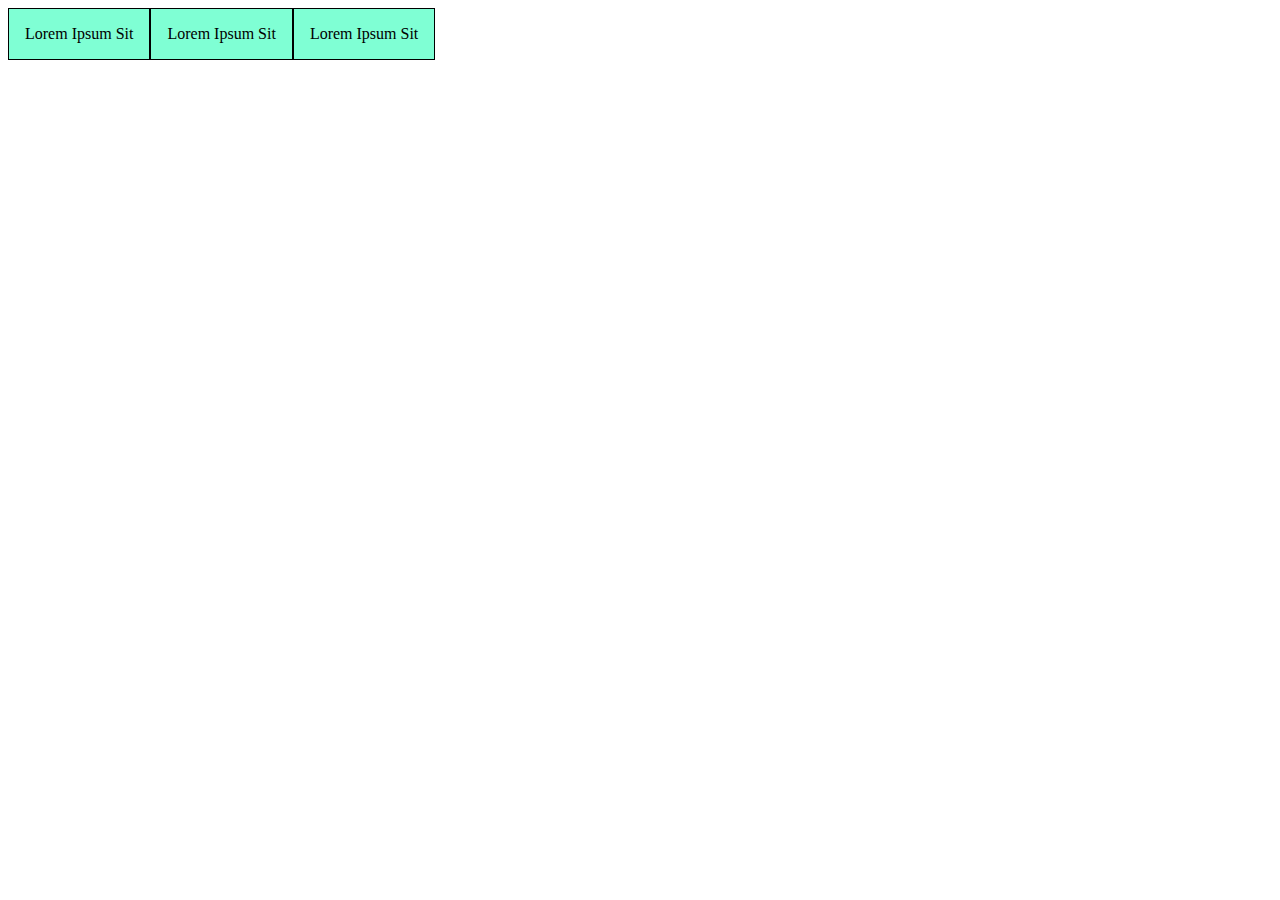
==== flexBox.html @ 1071c16c "Learning about display:flex; property of flex box" ====
<!DOCTYPE html>
<html lang="en">
<head>
    <meta charset="UTF-8">
    <meta name="viewport" content="width=device-width, initial-scale=1.0">
    <title>Document</title>
    <link href="flex.css" rel="stylesheet">
</head>
<body>
    <div class="row">
         <div class="col">Lorem Ipsum Sit</div>
         <div class="col">Lorem Ipsum Sit</div>
         <div class="col">Lorem Ipsum Sit</div>
    </div>
</body>
</html>
---- flex.css ----
.row{
    display: flex;
}
.col{
   border: 1px solid black;
   background-color: aquamarine;
   padding:1rem;
}
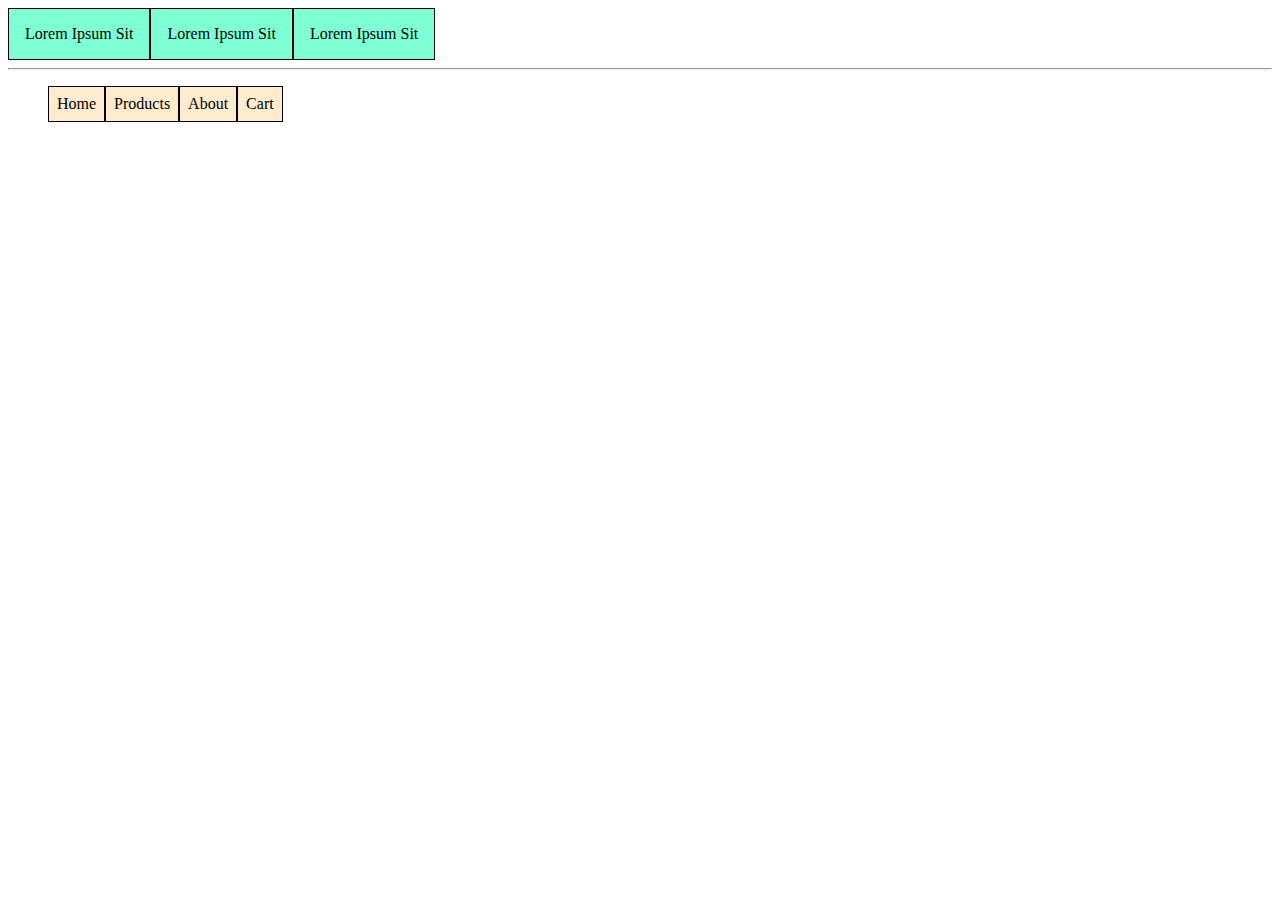
==== commit 65fbdc53: "Designing Nav bar for header" ====
--- a/flexBox.html
+++ b/flexBox.html
@@ -12,5 +12,14 @@
          <div class="col">Lorem Ipsum Sit</div>
          <div class="col">Lorem Ipsum Sit</div>
     </div>
+    <hr/>
+    <nav>
+        <ul class="row">
+            <li class="nav-items">Home </li>
+            <li class="nav-items">Products</li>
+            <li class="nav-items">About</li>
+            <li class="nav-items">Cart</li>
+        </ul>
+    </nav>
 </body>
 </html>--- a/flex.css
+++ b/flex.css
@@ -5,4 +5,11 @@
    border: 1px solid black;
    background-color: aquamarine;
    padding:1rem;
+}
+
+.nav-items{
+    list-style: none;
+    border:1px solid black;
+    padding:0.5rem;
+    background-color: blanchedalmond;
 }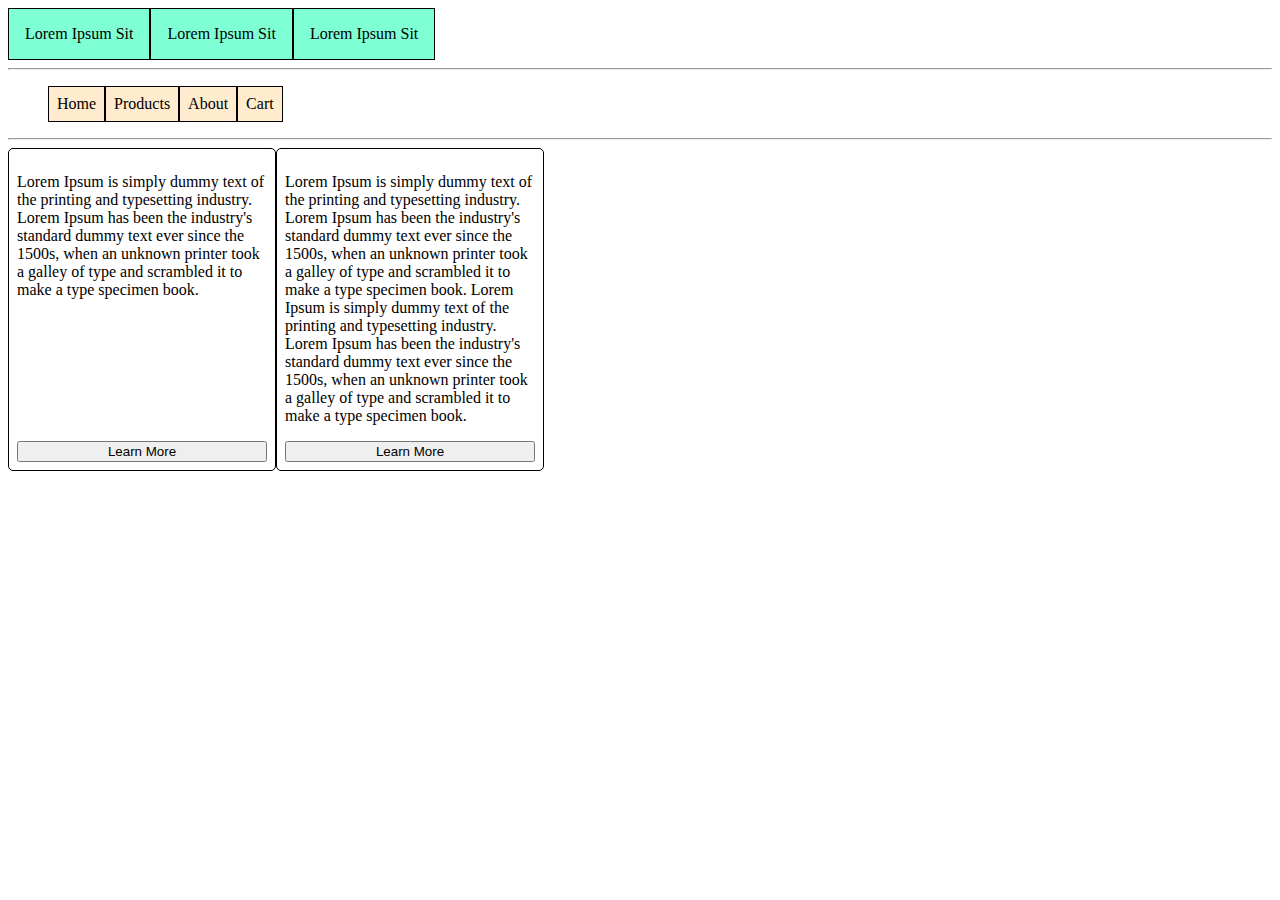
==== commit 8d7b2dd8: "Made cards and learnt about flex-direction and justify-content property of parent elements" ====
--- a/flexBox.html
+++ b/flexBox.html
@@ -21,5 +21,16 @@
             <li class="nav-items">Cart</li>
         </ul>
     </nav>
+    <hr/>
+    <div class="row">
+        <div class="card">
+            <p>Lorem Ipsum is simply dummy text of the printing and typesetting industry. Lorem Ipsum has been the industry's standard dummy text ever since the 1500s, when an unknown printer took a galley of type and scrambled it to make a type specimen book. </p>
+       <button>Learn More</button>
+        </div>
+        <div class="card">
+            <p>Lorem Ipsum is simply dummy text of the printing and typesetting industry. Lorem Ipsum has been the industry's standard dummy text ever since the 1500s, when an unknown printer took a galley of type and scrambled it to make a type specimen book. Lorem Ipsum is simply dummy text of the printing and typesetting industry. Lorem Ipsum has been the industry's standard dummy text ever since the 1500s, when an unknown printer took a galley of type and scrambled it to make a type specimen book. </p>
+       <button>Learn More</button>
+        </div>
+    </div>
 </body>
 </html>--- a/flex.css
+++ b/flex.css
@@ -12,4 +12,13 @@
     border:1px solid black;
     padding:0.5rem;
     background-color: blanchedalmond;
+}
+.card{
+    border:1px solid black;
+    max-width: 250px;
+    padding: 0.5rem;
+    border-radius:5px;
+    display: flex;
+    flex-direction: column; /* By default flex-direction is row*/
+    justify-content: space-between; /* This property works only if there is a display:flex; property for parent elements*/
 }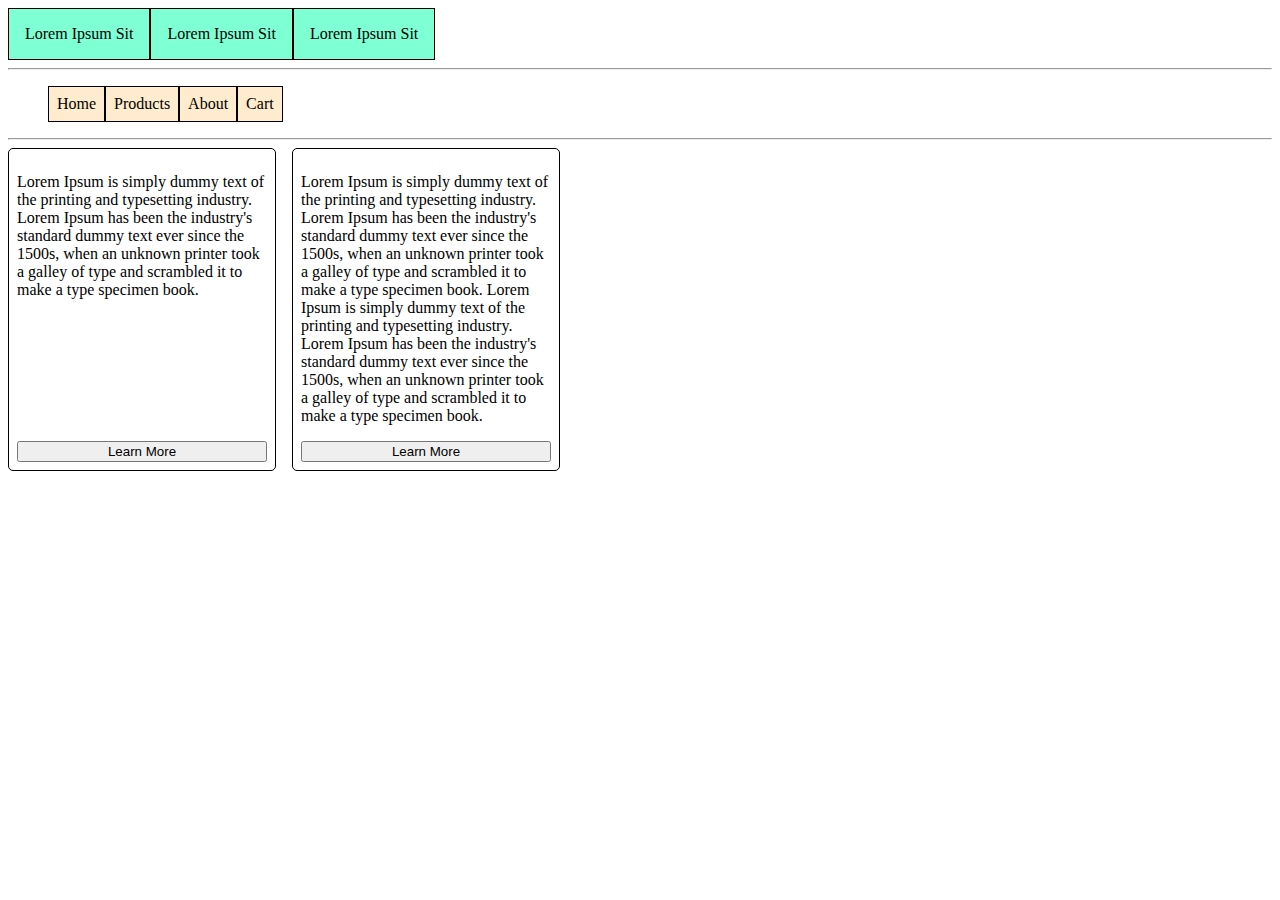
==== commit bbc4b3b2: "Providing gap between cards using gap property" ====
--- a/flexBox.html
+++ b/flexBox.html
@@ -22,7 +22,7 @@
         </ul>
     </nav>
     <hr/>
-    <div class="row">
+    <div class="cards">
         <div class="card">
             <p>Lorem Ipsum is simply dummy text of the printing and typesetting industry. Lorem Ipsum has been the industry's standard dummy text ever since the 1500s, when an unknown printer took a galley of type and scrambled it to make a type specimen book. </p>
        <button>Learn More</button>
--- a/flex.css
+++ b/flex.css
@@ -1,5 +1,9 @@
 .row{
     display: flex;
+}
+.cards{
+    display: flex;
+    gap:1rem;
 }
 .col{
    border: 1px solid black;
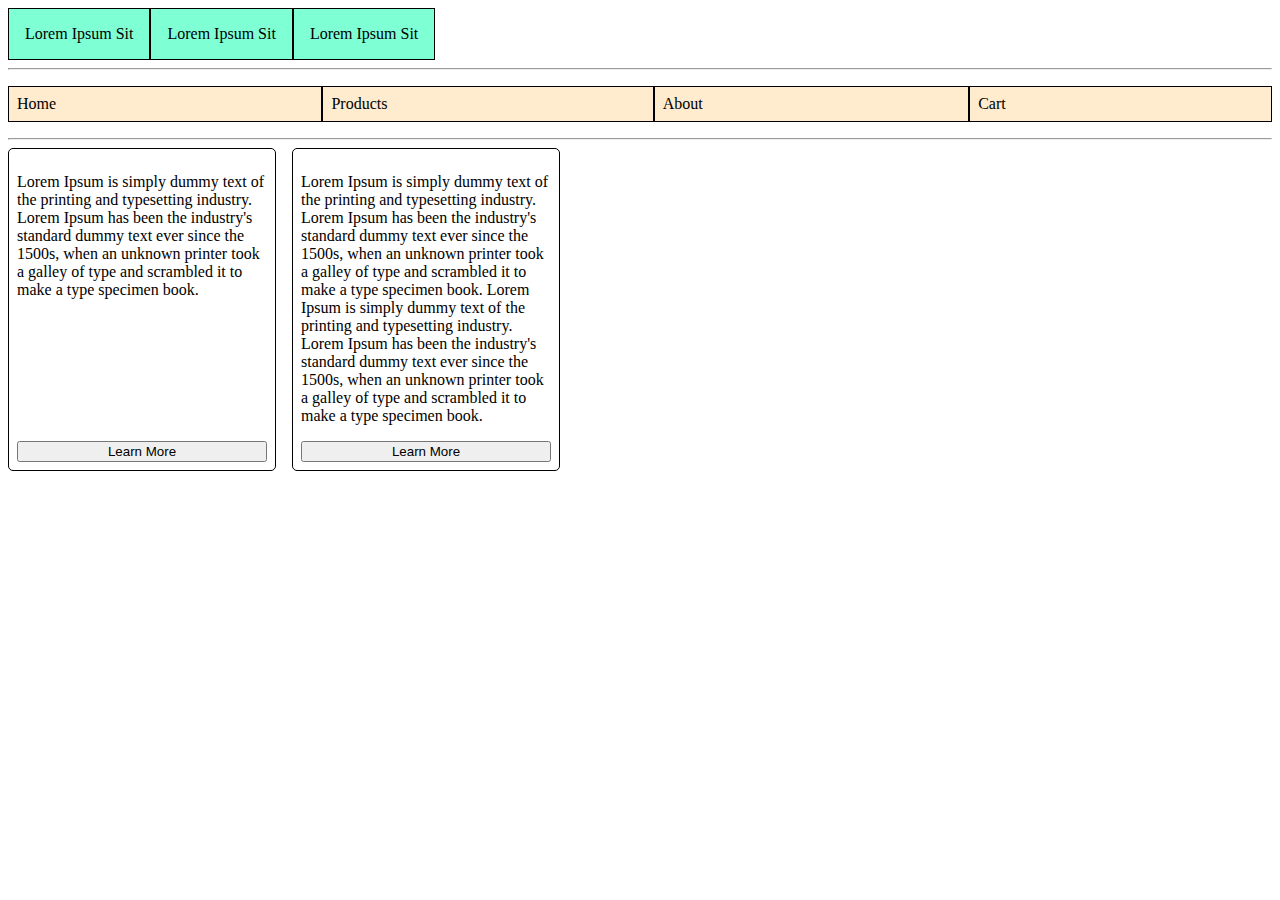
==== commit a47664d0: "Learnt about flex grow property" ====
--- a/flexBox.html
+++ b/flexBox.html
@@ -14,7 +14,7 @@
     </div>
     <hr/>
     <nav>
-        <ul class="row">
+        <ul class="row" style="padding-inline-start: 0px;">
             <li class="nav-items">Home </li>
             <li class="nav-items">Products</li>
             <li class="nav-items">About</li>
--- a/flex.css
+++ b/flex.css
@@ -16,6 +16,7 @@
     border:1px solid black;
     padding:0.5rem;
     background-color: blanchedalmond;
+    flex-grow: 1;  /* Each of nav bar should take 1 proportion of the entire space */
 }
 .card{
     border:1px solid black;
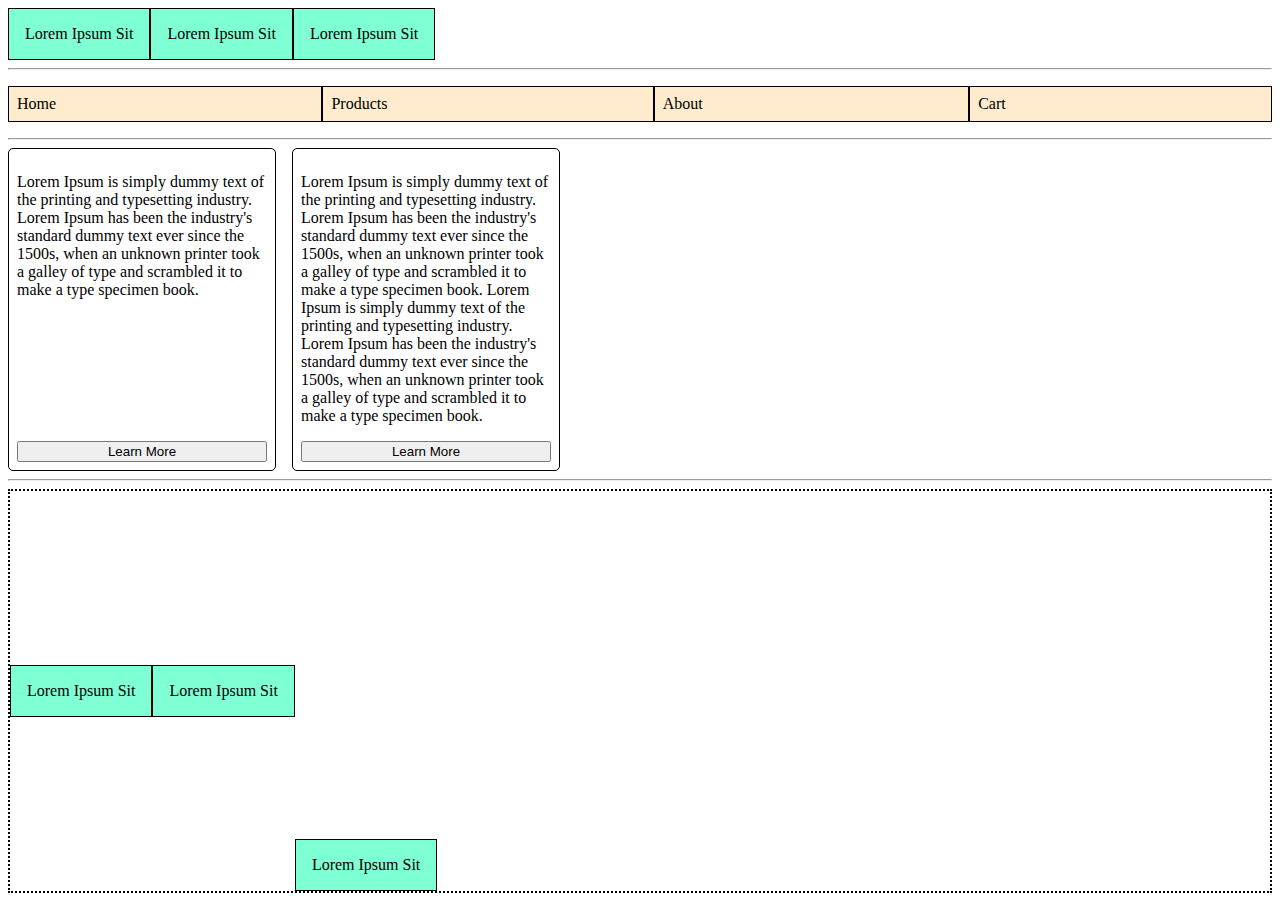
==== commit 99348b99: "learning about align items center and align items self" ====
--- a/flexBox.html
+++ b/flexBox.html
@@ -32,5 +32,11 @@
        <button>Learn More</button>
         </div>
     </div>
+    <hr/>
+    <div class="rowAligned"><!-- Here we want only last element to come below-->
+        <div class="col">Lorem Ipsum Sit</div>
+        <div class="col">Lorem Ipsum Sit</div>
+        <div class="col end">Lorem Ipsum Sit</div>
+   </div>
 </body>
 </html>--- a/flex.css
+++ b/flex.css
@@ -1,16 +1,28 @@
 .row{
     display: flex;
+    flex-wrap: wrap;
+   
+}
+.rowAligned{
+    display: flex;
+    flex-wrap: wrap;
+    height: 400px;
+    align-items: center;
+    border:2px dotted black
 }
 .cards{
     display: flex;
     gap:1rem;
+    flex-wrap:wrap-reverse;
 }
 .col{
    border: 1px solid black;
    background-color: aquamarine;
    padding:1rem;
 }
-
+.end{
+    align-self: end;/* align items work on the parent element and align self works on child element*/
+}
 .nav-items{
     list-style: none;
     border:1px solid black;
